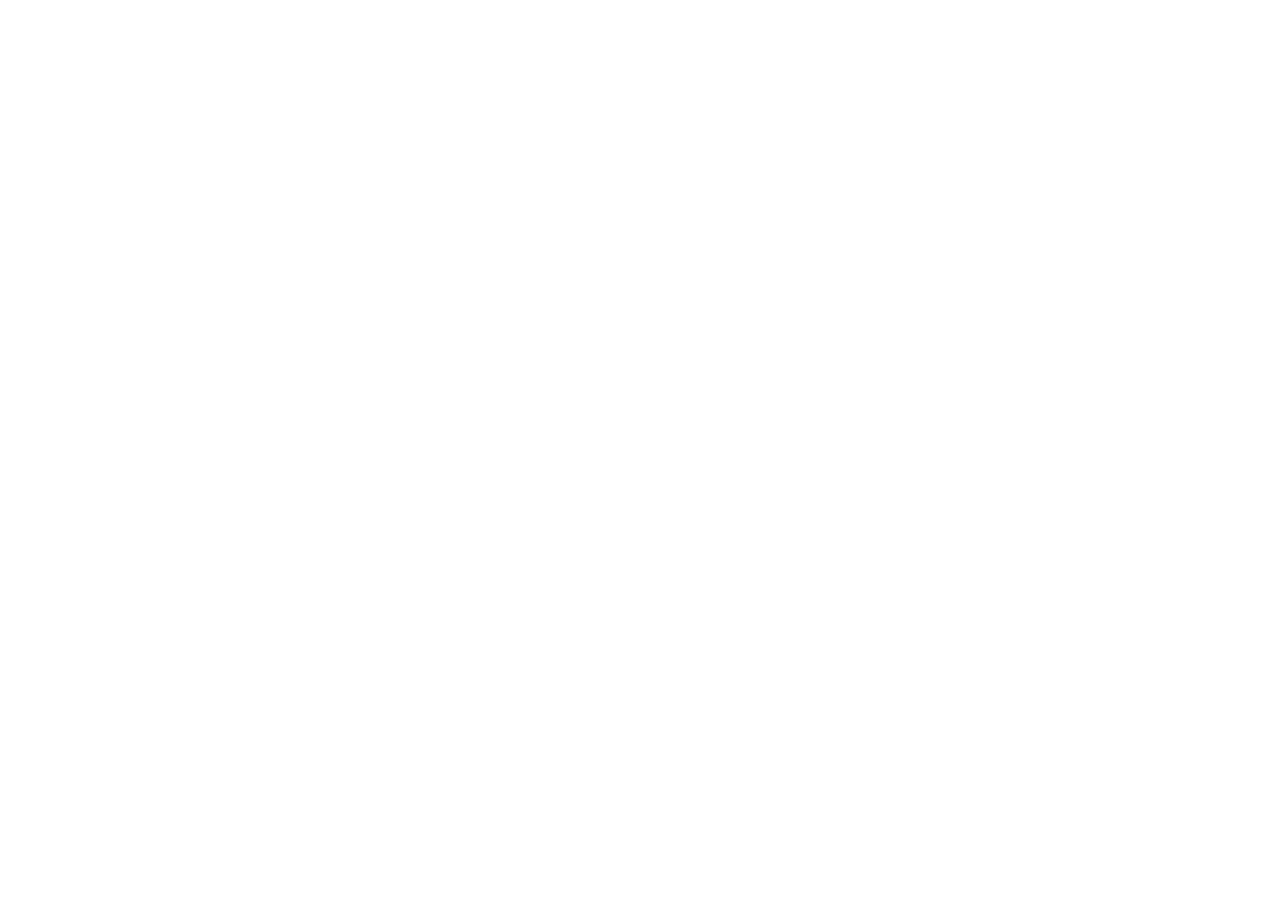
==== index.html @ d8a12eb7 "initial folder structure" ====
<!DOCTYPE html>
<html lang="en">
<head>
    <meta charset="UTF-8">
    <meta name="viewport" content="width=device-width, initial-scale=1.0">
    <title>Document</title>
</head>
<body>
    
</body>
</html>
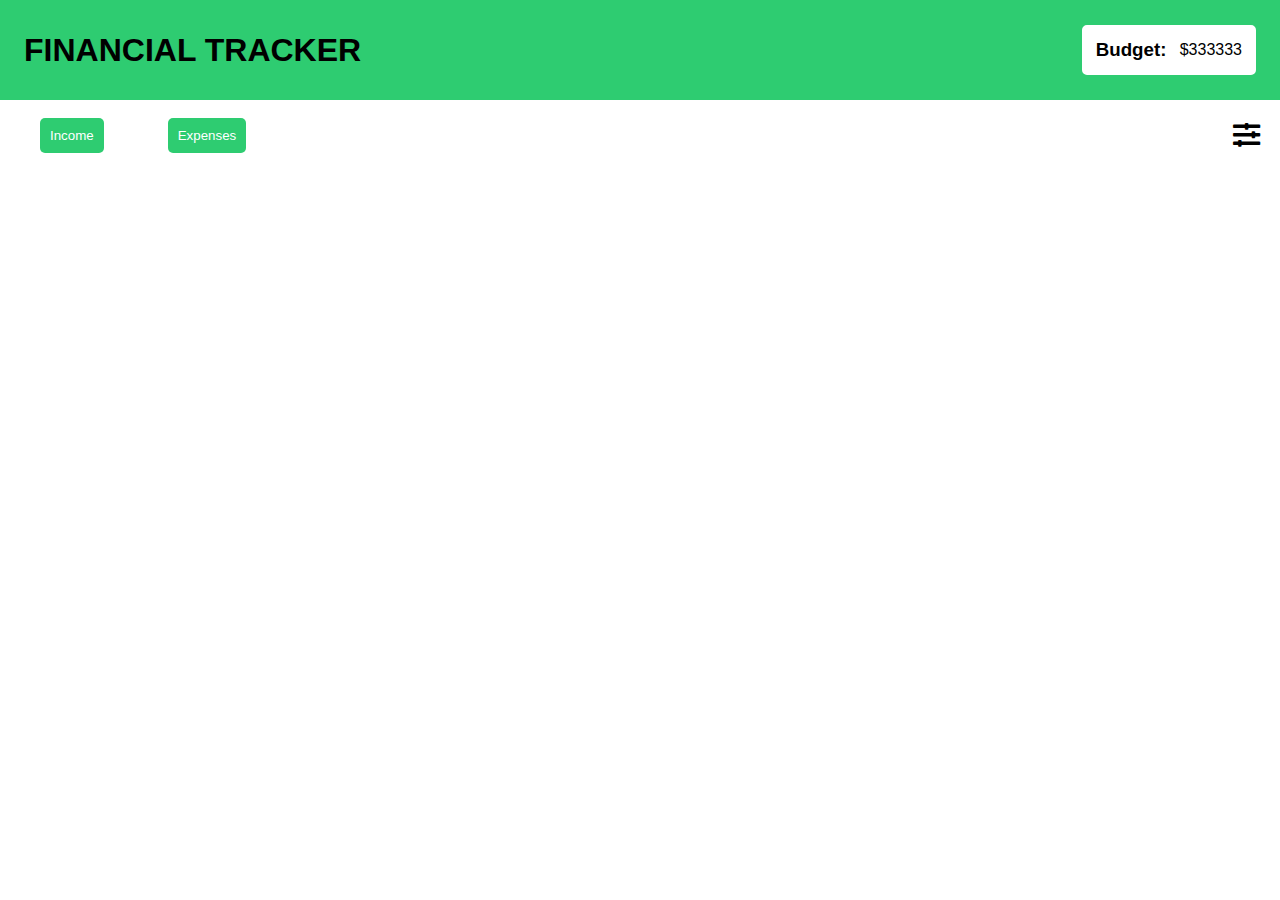
==== commit 9cce6de5: "added already existing html structure and design" ====
--- a/index.html
+++ b/index.html
@@ -1,11 +1,57 @@
 <!DOCTYPE html>
 <html lang="en">
 <head>
+    <link rel="stylesheet" href="css/utilities.css">
+    <link rel="stylesheet" href="css/style.css">
+    <link rel="stylesheet" href="https://cdnjs.cloudflare.com/ajax/libs/font-awesome/5.15.4/css/all.min.css">
     <meta charset="UTF-8">
     <meta name="viewport" content="width=device-width, initial-scale=1.0">
-    <title>Document</title>
+    <title>Expense Tracker</title>
 </head>
 <body>
-    
+    <!-- navbar -->
+    <nav class="pc flex align-center space-between p-2">
+            <div class="logo mf">
+                <h1>FINANCIAL TRACKER</h1>
+            </div>
+            <div class="Budget flex align-center p-1">
+                <h3 class="mf">Budget:</h3>
+                <p id="budget">&nbsp;&nbsp;&nbsp;$333333</p>
+            </div>
+    </nav>
+    <!-- menu -->
+     <div class="menu flex space-between align-center">
+        <!-- expense or income -->
+        <div class="options flex p-2">
+            <button class="p-05 btns" id="income">Income</button>
+            <button class="p-05 btns" id="expense">Expenses</button>
+        </div>
+        <div class="filter">
+            <i class="filter fas fa-sliders-h m-2"></i>
+        </div>
+     </div>
+
+     <!-- income/expense sheets -->
+      <div class="income d-none" id="income_sheet">
+        <button class="add-income" id="add-income">Add Income</button>
+        <div id="incomeTransactions"></div>
+      </div>
+      <div class="expense d-none" id="expense_sheet">
+        <button class="add-expense" id="add-expense">Add Expense</button>
+        <div id="expenseTransactions"></div>
+      </div>
+
+      <div class="overlay d-none" id="overlay"></div>
+      <!-- add income -->
+       <div class="add_portal d-none" id="portal">
+            <div class="top" id="portal_top">
+                <div class="flex justify-center align-center space-between p-2">
+                    <h2 id="top-title"></h2>
+                    <!-- close portal btn -->
+                    <i class="fas fa-times close"  title="close portal" id="close_btn"></i>
+                </div>
+            </div>
+       </div>
+<script src="/index.js"></script>
 </body>
-</html>+</html>
--- a/css/utilities.css
+++ b/css/utilities.css
@@ -0,0 +1,73 @@
+.pc{
+    background:#2ECC71;
+}
+.flex{
+    display: flex;
+}
+.column{
+    flex-direction: column;
+}
+.align-center{
+    align-items: center;
+}
+.justify-center{
+    justify-content: center;
+}
+.wrap{
+    flex-wrap: wrap;
+}
+.space-between{
+    justify-content: space-between;
+}
+.p-05{
+    padding:0.45rem;
+}
+.p-1{
+    padding:0.75rem;
+}
+.p-2{
+    padding: 1.5rem;
+}
+.m-1{
+    margin: 0.75rem;
+}
+.m-2{
+    margin: 1.25rem;
+}
+.mt-1{
+  margin-top: 1rem;  
+}
+.mt-2{
+    margin-top:2rem;
+}
+.ml-1{
+    margin-left: 0.9rem;
+}
+.mr-1{
+    margin-right: 0.9rem;
+}
+.mb-1{
+    margin-bottom: 1.2rem;
+}
+.mf{
+    font-family: sans-serif;
+}
+
+.d-none{
+    display: none;
+}
+.d-block{
+    display: block;
+}
+.gap-1{
+    gap: 0.8rem;
+}
+.gap-2{
+    gap: 2.3rem;
+}
+.gap-3{
+    gap: 3.7rem;
+}
+p{
+    font-family: sans-serif;
+}--- a/css/style.css
+++ b/css/style.css
@@ -0,0 +1,144 @@
+*{
+    margin: 0;
+    padding: 0;
+    box-sizing: border-box;
+    font-family:sans-serif;
+}
+
+nav{
+    height: 100px;
+    width: 100%;
+}
+.Budget {
+    border: solid 2px #fff;
+}
+.Budget{
+    background: #fff;
+    border-radius: 5px;
+}
+.menu{
+    height: 70px;
+}
+.options{
+    gap: 3rem;
+}
+.filter{
+    font-size:1.7rem;
+}
+.close{
+    font-size: 1.5rem;
+    color: black;
+}
+.close:hover{
+    cursor: pointer;
+    opacity: 0.5;
+}
+.add_portal{
+    box-shadow: 0 4px 8px rgba(0, 0, 0, 0.3), 0 6px 20px rgba(0, 0, 0, 0.1);
+    border-radius: 5px;
+    width: 400px;
+    height: 400px;
+    overflow: hidden;
+    position: absolute;
+    top: 50%;
+    left: 50%;
+    transform: translate(-50%,-50%);
+    z-index:4;
+    background: #fff;
+}
+.top{
+    margin: 0;
+    padding: 0;
+    height: 80px;
+    background:#2ECC71;
+    position: relative;
+}
+
+.overlay{
+    position: fixed;
+    top: 0;
+    left: 0;
+    width:100%;
+    height: 100%;
+    background: rgba(0, 0, 0, 0.5);
+    z-index: 2;
+}
+
+form{
+    font-family: sans-serif;
+    padding: 1.2rem;
+}
+
+.submit-div{
+    display:flex ;
+    justify-content: flex-end;
+    margin-top: 4rem;
+}
+
+.transForm-income{
+    height: auto;
+    width: 90%;
+    margin-left:0.3rem ;
+    border-top-right-radius: 9px;
+    border-bottom-right-radius:9px ;
+    background: #2ecc7075;
+    color: black;
+    padding: 0.3rem;
+    margin: 1rem;
+}
+.transForm-expense{
+    background: rgba(255, 0, 0, 0.514);
+    height: auto;
+    width: 90%;
+    margin-left:0.3rem ;
+    border-top-right-radius: 9px;
+    border-bottom-right-radius:9px ;
+    color: black;
+    padding: 0.3rem;
+    margin: 1rem;
+}
+.delete:hover{
+    cursor: pointer;
+}
+
+.income,.expense{
+    height: 300px;
+}
+.add-income,.add-expense{
+    margin-top: 1rem;
+    margin-bottom: 1rem;
+    cursor: pointer;
+    padding: 7px;
+    background: #fff;
+    border-radius: 5px;
+    color: #2ECC71;
+    font-family:sans-serif;
+    font-weight: 400;
+    border: black 2px solid;
+    margin-left: 2rem;
+}
+.btns{
+    margin-top: 1rem;
+    margin-bottom: 1rem;
+    cursor: pointer;
+    padding: 10px;
+    background: #2ECC71;
+    border-radius: 5px;
+    color: #fff;
+    font-family:sans-serif;
+    font-weight: 400;
+    border: none;
+    margin-left: 1rem;
+}
+.btns:hover{
+    cursor: pointer;
+}
+.inputForm{
+    margin-top: 0.5rem;
+}
+.submit-btn{
+    background: #2ECC71;
+    padding: 0.8rem;
+    border: none;
+    border-radius: 7px;
+}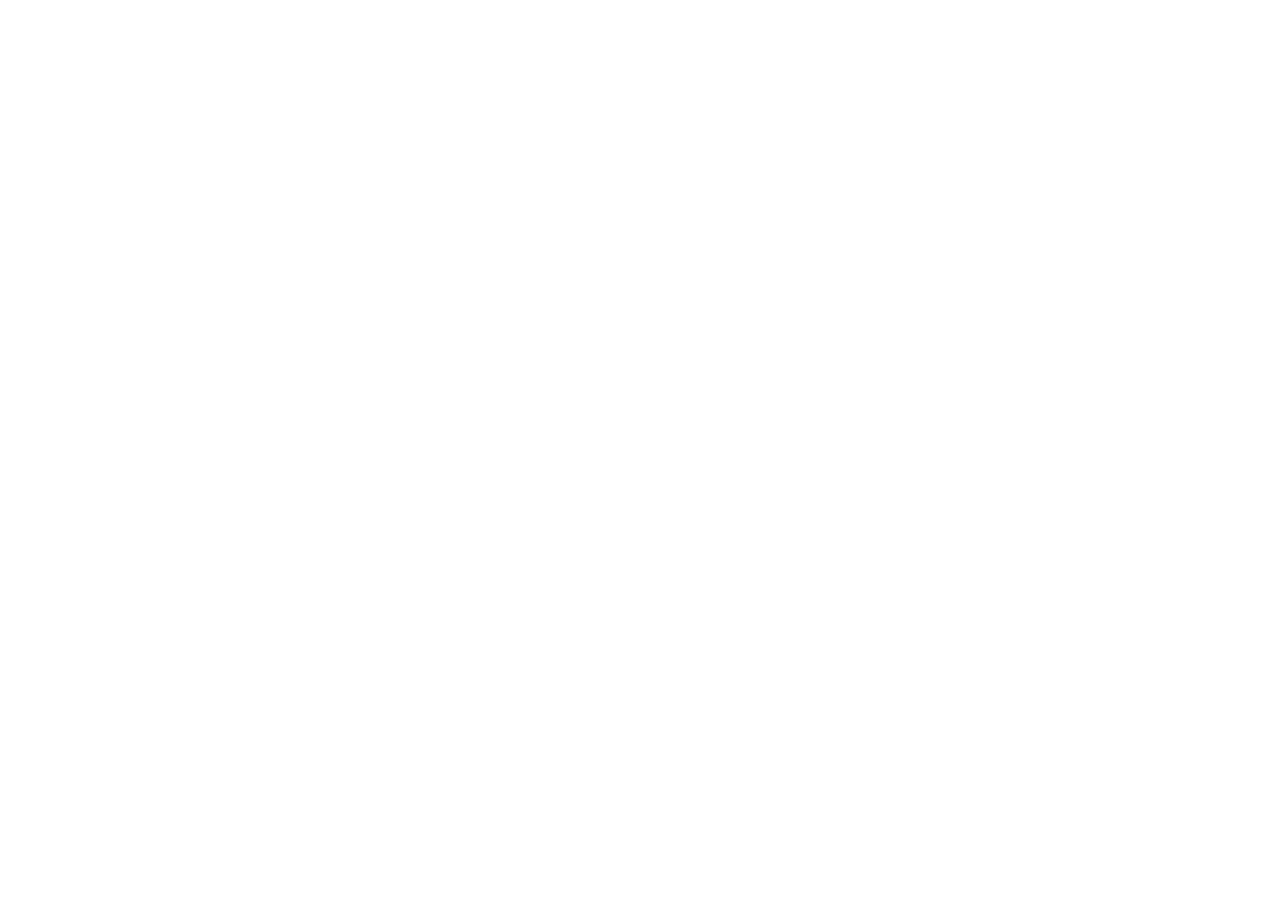
==== commit e1a4edf3: "changed index.html to content.html" ====
--- a/index.html
+++ b/index.html
@@ -1,57 +1,11 @@
 <!DOCTYPE html>
 <html lang="en">
 <head>
-    <link rel="stylesheet" href="css/utilities.css">
-    <link rel="stylesheet" href="css/style.css">
-    <link rel="stylesheet" href="https://cdnjs.cloudflare.com/ajax/libs/font-awesome/5.15.4/css/all.min.css">
     <meta charset="UTF-8">
     <meta name="viewport" content="width=device-width, initial-scale=1.0">
-    <title>Expense Tracker</title>
+    <title>Document</title>
 </head>
 <body>
-    <!-- navbar -->
-    <nav class="pc flex align-center space-between p-2">
-            <div class="logo mf">
-                <h1>FINANCIAL TRACKER</h1>
-            </div>
-            <div class="Budget flex align-center p-1">
-                <h3 class="mf">Budget:</h3>
-                <p id="budget">&nbsp;&nbsp;&nbsp;$333333</p>
-            </div>
-    </nav>
-    <!-- menu -->
-     <div class="menu flex space-between align-center">
-        <!-- expense or income -->
-        <div class="options flex p-2">
-            <button class="p-05 btns" id="income">Income</button>
-            <button class="p-05 btns" id="expense">Expenses</button>
-        </div>
-        <div class="filter">
-            <i class="filter fas fa-sliders-h m-2"></i>
-        </div>
-     </div>
-
-     <!-- income/expense sheets -->
-      <div class="income d-none" id="income_sheet">
-        <button class="add-income" id="add-income">Add Income</button>
-        <div id="incomeTransactions"></div>
-      </div>
-      <div class="expense d-none" id="expense_sheet">
-        <button class="add-expense" id="add-expense">Add Expense</button>
-        <div id="expenseTransactions"></div>
-      </div>
-
-      <div class="overlay d-none" id="overlay"></div>
-      <!-- add income -->
-       <div class="add_portal d-none" id="portal">
-            <div class="top" id="portal_top">
-                <div class="flex justify-center align-center space-between p-2">
-                    <h2 id="top-title"></h2>
-                    <!-- close portal btn -->
-                    <i class="fas fa-times close"  title="close portal" id="close_btn"></i>
-                </div>
-            </div>
-       </div>
-<script src="/index.js"></script>
+    
 </body>
-</html>
+</html>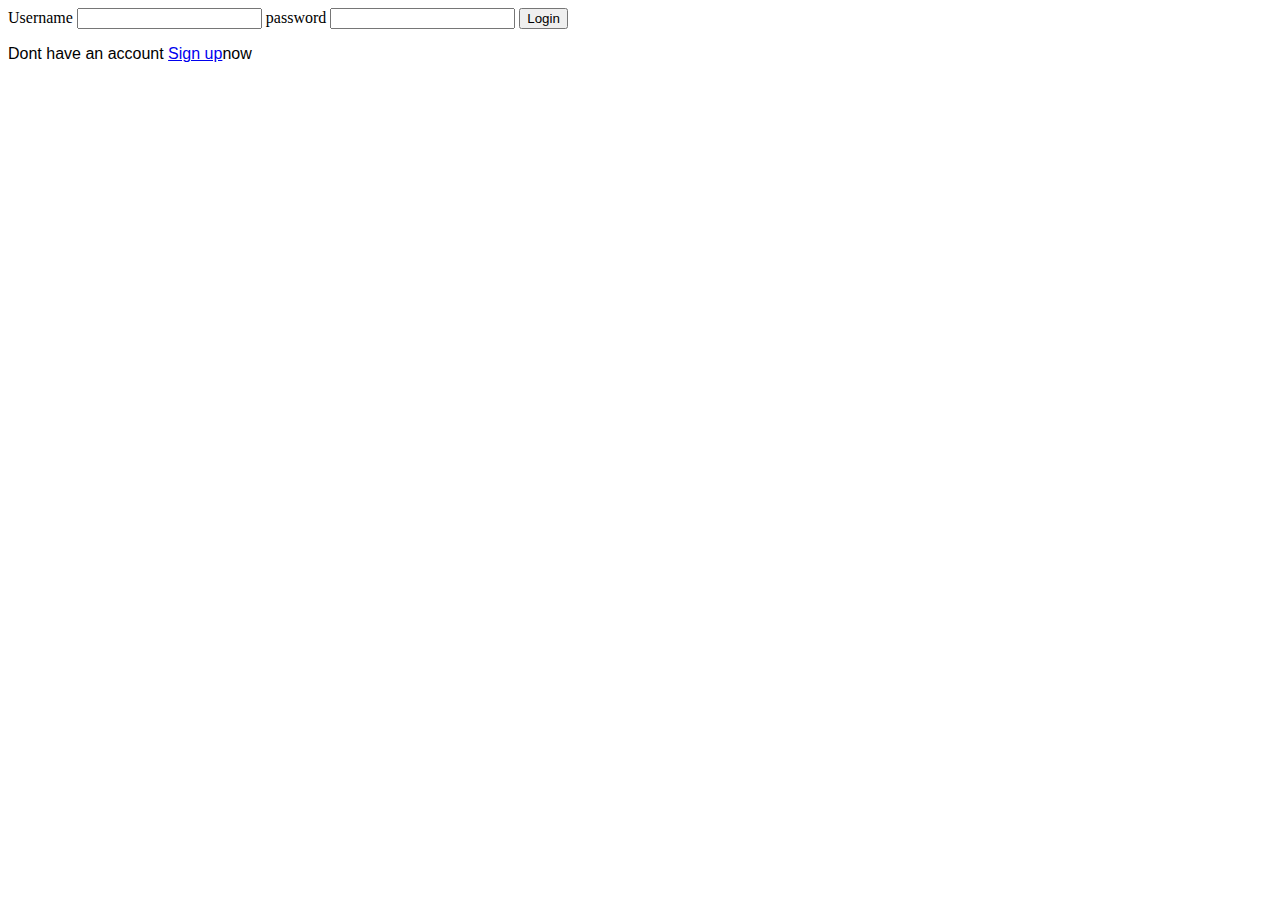
==== commit bf53b770: "built the login form" ====
--- a/index.html
+++ b/index.html
@@ -1,11 +1,19 @@
 <!DOCTYPE html>
 <html lang="en">
 <head>
+    <link rel="stylesheet" href="/css/utilities.css">
     <meta charset="UTF-8">
     <meta name="viewport" content="width=device-width, initial-scale=1.0">
-    <title>Document</title>
+    <title>Tracker|Login</title>
 </head>
 <body>
-    
+    <form>
+        <label for="username">Username</label>
+        <input type="email" id="email-input" required>
+        <label for="password">password</label>
+        <input type="password" id="password-input">
+        <button type="submit" id="login-btn">Login</button>
+        <p>Dont have an account <a href="/signup.html">Sign up</a>now</p>
+    </form>
 </body>
 </html>--- a/css/utilities.css
+++ b/css/utilities.css
@@ -0,0 +1,73 @@
+.pc{
+    background:#2ECC71;
+}
+.flex{
+    display: flex;
+}
+.column{
+    flex-direction: column;
+}
+.align-center{
+    align-items: center;
+}
+.justify-center{
+    justify-content: center;
+}
+.wrap{
+    flex-wrap: wrap;
+}
+.space-between{
+    justify-content: space-between;
+}
+.p-05{
+    padding:0.45rem;
+}
+.p-1{
+    padding:0.75rem;
+}
+.p-2{
+    padding: 1.5rem;
+}
+.m-1{
+    margin: 0.75rem;
+}
+.m-2{
+    margin: 1.25rem;
+}
+.mt-1{
+  margin-top: 1rem;  
+}
+.mt-2{
+    margin-top:2rem;
+}
+.ml-1{
+    margin-left: 0.9rem;
+}
+.mr-1{
+    margin-right: 0.9rem;
+}
+.mb-1{
+    margin-bottom: 1.2rem;
+}
+.mf{
+    font-family: sans-serif;
+}
+
+.d-none{
+    display: none;
+}
+.d-block{
+    display: block;
+}
+.gap-1{
+    gap: 0.8rem;
+}
+.gap-2{
+    gap: 2.3rem;
+}
+.gap-3{
+    gap: 3.7rem;
+}
+p{
+    font-family: sans-serif;
+}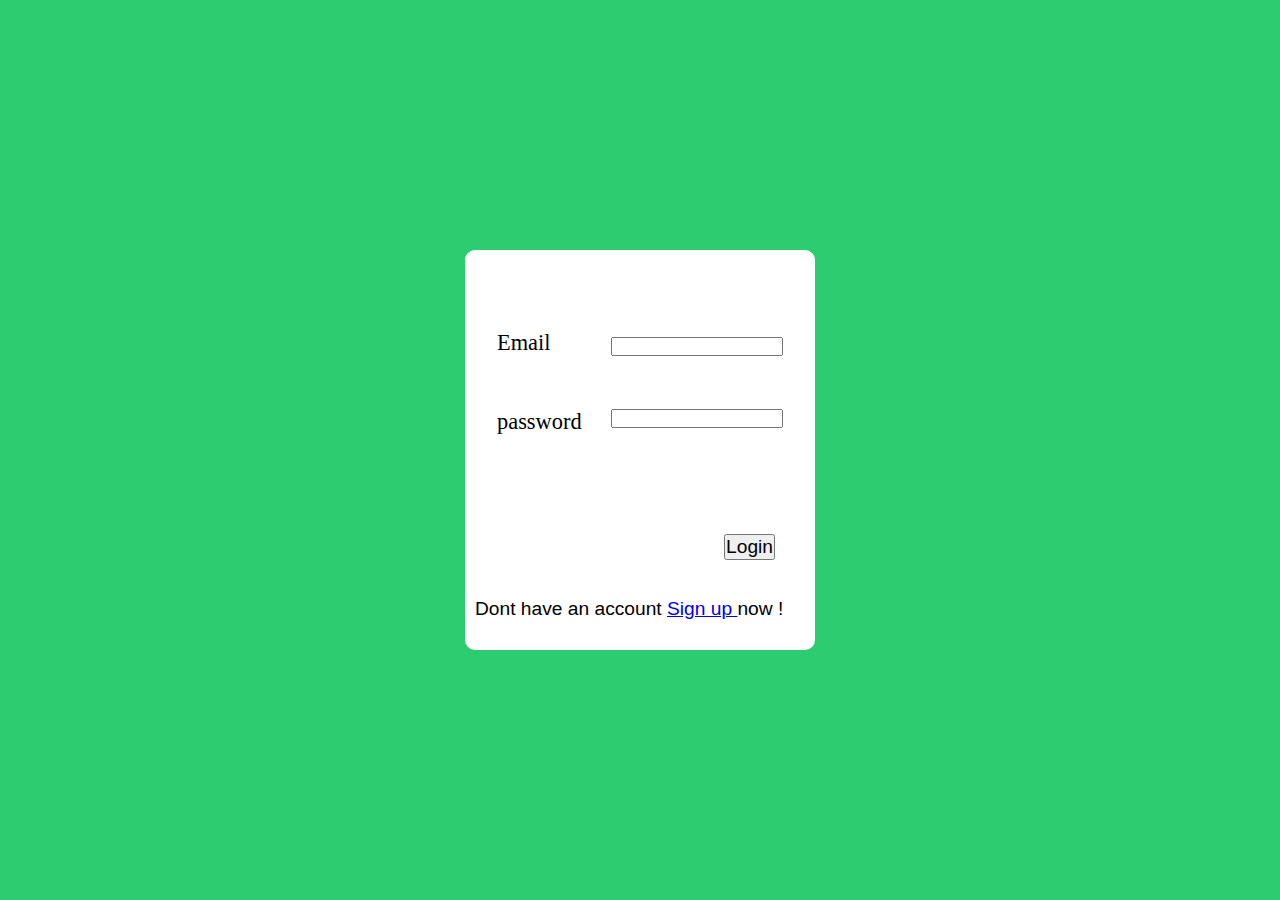
==== commit 4e71b98d: "debbuged" ====
--- a/index.html
+++ b/index.html
@@ -1,19 +1,26 @@
 <!DOCTYPE html>
 <html lang="en">
 <head>
-    <link rel="stylesheet" href="/css/utilities.css">
+    <link rel="stylesheet" href="css/utilities.css">
+    <link rel="stylesheet" href="css/forms.css">
     <meta charset="UTF-8">
     <meta name="viewport" content="width=device-width, initial-scale=1.0">
     <title>Tracker|Login</title>
 </head>
 <body>
-    <form>
-        <label for="username">Username</label>
-        <input type="email" id="email-input" required>
-        <label for="password">password</label>
-        <input type="password" id="password-input">
-        <button type="submit" id="login-btn">Login</button>
-        <p>Dont have an account <a href="/signup.html">Sign up</a>now</p>
+    <form class="form" method="post" action="./backend/login.php">
+        <div class="form-elem flex">
+            <div class="lables flex column">
+                <label for="email">Email</label>
+                <label for="password">password</label>
+            </div>
+            <div class="inputs flex column">
+                <input type="email" name="email" id="email-input" required>
+                <input type="password" name="password" id="password-input" required>
+            </div>
+        </div>
+        <button type="submit" id="login-btn" class="login-btn">Login</button>
+        <p>Dont have an account <a href="signup.html">Sign up </a>now !</p>
     </form>
 </body>
 </html>--- a/css/forms.css
+++ b/css/forms.css
@@ -0,0 +1,56 @@
+*{
+    padding: 0;
+    margin: 0;
+    box-sizing: border-box;
+}
+body{
+    position: relative;
+    height: 100vh;
+    background:#2ECC71;
+}
+.form{
+    position: absolute;
+    top: 50%;
+    left: 50%;
+    transform: translate(-50%,-50%);
+    background: #fff;
+    height: 400px;
+    width: 350px;
+    border-radius: 10px;
+}
+.form-elem{
+    justify-content: space-between;
+    padding: 2rem;
+    align-items: center;
+    margin-top: 3rem
+}
+.lables{
+    width: 25%;
+    gap: 3.3rem;
+    font-size: 1.4rem;
+
+}
+.inputs{
+    width: 60%;
+    gap: 3.3rem;
+
+}
+
+form>p{
+    position: absolute;
+    bottom: 30px;
+    left: 10px;
+    font-size: 1.2rem;
+}
+.login-btn{
+    position: absolute;
+    bottom: 90px;
+    right: 40px;
+    font-size: 1.2rem;
+}
+.signup-btn{
+    position: absolute;
+    bottom: 50px;
+    right: 40px;
+    font-size: 1.2rem;
+}